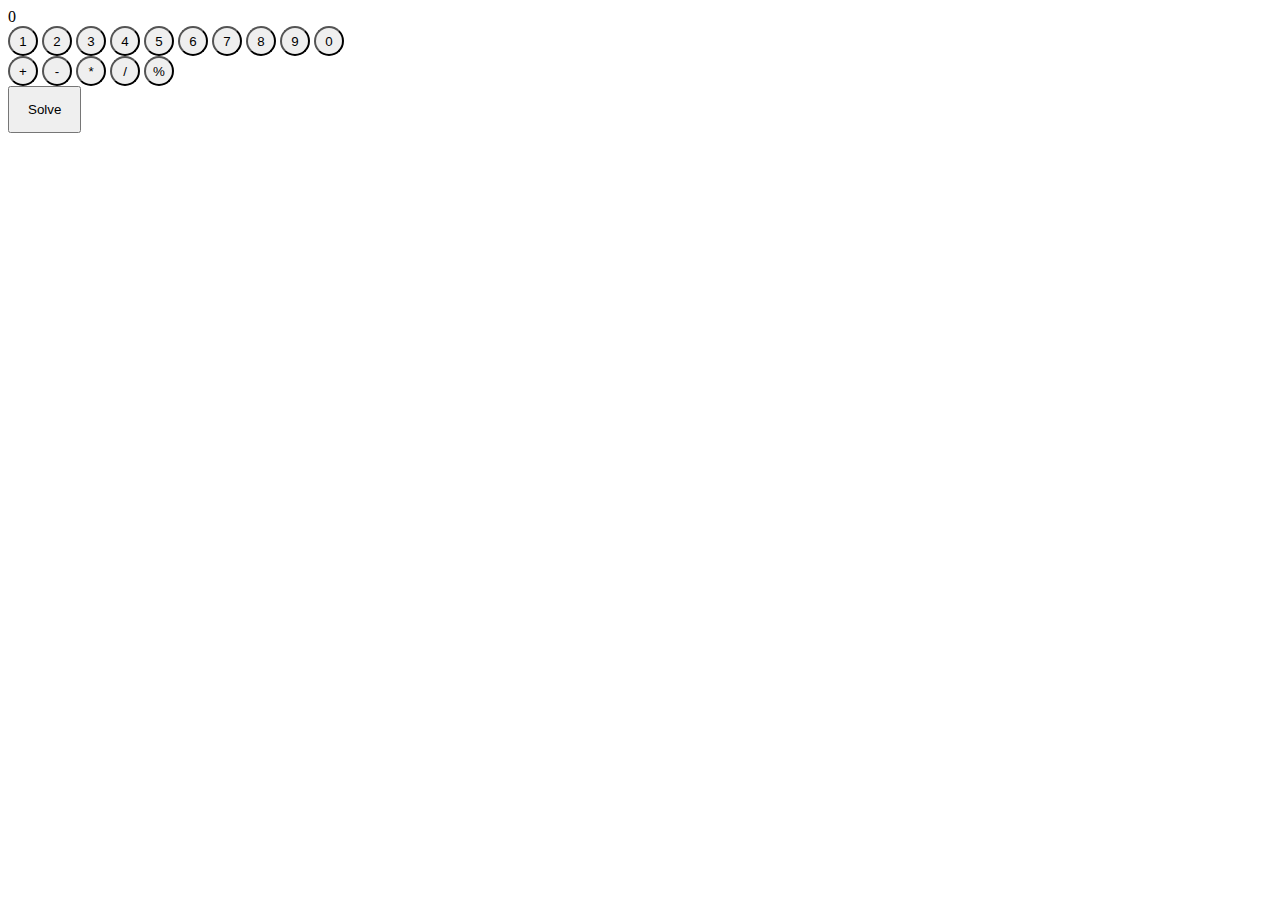
==== day-2/index.html @ be296328 "ddd" ====
<!DOCTYPE html>
<html lang="en">
<head>
    <meta charset="UTF-8">
    <meta http-equiv="X-UA-Compatible" content="IE=edge">
    <meta name="viewport" content="width=device-width, initial-scale=1.0">
    <link rel="stylesheet" href="css/styles.css">
    <title>J-Script Lord</title>
</head>
<body>

    <div class="calculator">
        <div id="result"></div>

        <div class="digits">
            <button onclick="number(1)">1</button>
            <button onclick="number(2)">2</button>
            <button onclick="number(3)">3</button>
            <button onclick="number(4)">4</button>
            <button onclick="number(5)">5</button>
            <button onclick="number(6)">6</button>
            <button onclick="number(7)">7</button>
            <button onclick="number(8)">8</button>
            <button onclick="number(9)">9</button>
            <button onclick="number(0)">0</button>
        </div>

        <div class="symbols">
            <button onclick="operation('+')">+</button>
            <button onclick="operation('-')">-</button>
            <button onclick="operation('*')">*</button>
            <button onclick="operation('/')">/</button>
            <button onclick="operation('%')">%</button>
        </div>

        <button class="solve" onclick="solve()">Solve</button>
    </div>
    
    <script src="scripts/scripts.js"></script>
</body>
</html>
---- day-2/css/styles.css ----
.digits button, .symbols button {
    width: 30px;
    height: 30px;
    border-radius: 50%;
}

button.solve {
    padding: 14px 18px;
}
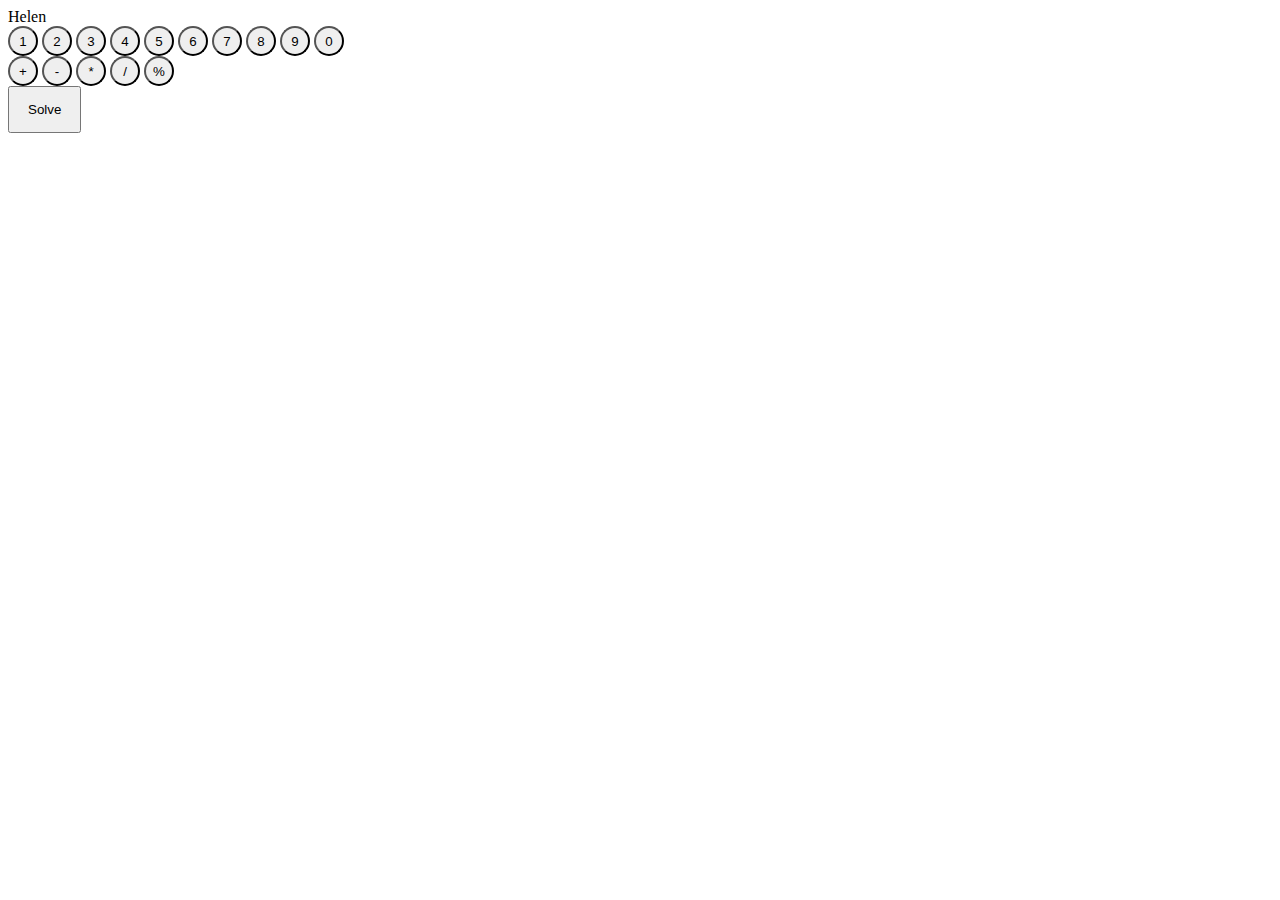
==== commit 6bc8107d: "MM" ====
--- a/day-2/index.html
+++ b/day-2/index.html
@@ -1,5 +1,6 @@
 <!DOCTYPE html>
 <html lang="en">
+
 <head>
     <meta charset="UTF-8">
     <meta http-equiv="X-UA-Compatible" content="IE=edge">
@@ -7,6 +8,7 @@
     <link rel="stylesheet" href="css/styles.css">
     <title>J-Script Lord</title>
 </head>
+
 <body>
 
     <div class="calculator">
@@ -35,7 +37,8 @@
 
         <button class="solve" onclick="solve()">Solve</button>
     </div>
-    
+
     <script src="scripts/scripts.js"></script>
 </body>
+
 </html>